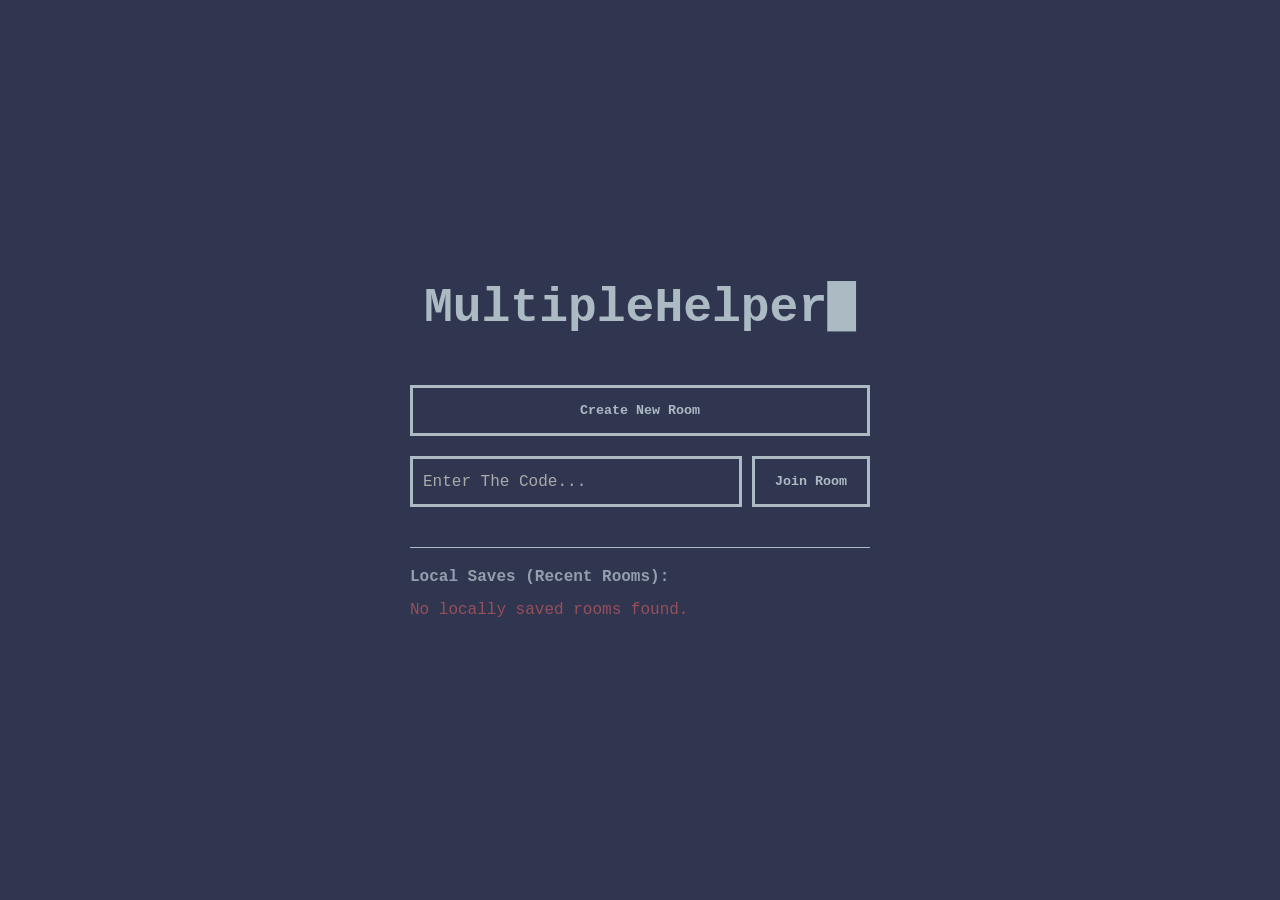
==== frontend/editor.html @ 87916081 "Almost all of the frontend part is done, need to add the load file and save file option, among other" ====
<!DOCTYPE html>
<html>
<head>
    <meta charset="UTF-8">
    <title> MultipleHelper - Editor</title>
    <link rel="stylesheet" href="css/style.css">
</head>
<body>
    <div class="editor-layout">
        <div class="workspace">
            <div class="panel left-panel">
                <textarea id="editorInput" placeholder="Lorem ipsum dummy text..."></textarea>
            </div>
            <div class="panel right-panel">
                <div id="markdownOutput" class="markdown-content">
                    <p style="opacity: 0.5;">Markdown preview...</p>
                </div>
            </div>


        </div>
            <div class="taskbar">
                <div class="taskbar-group">
                    <button id="backBtn" class="btn taskbar-btn">Menu</button>
                </div>
                <div class="taskbar-group">
                    <input type="file" id="fileImport" style="display: none;" accept=".json,.txt">
                    <button id="importBtn" class="btn taskbar-btn">Import File</button>
                    <button id="saveBtn" class="btn taskbar-btn">Save File</button>
                </div>
            </div>

    </div>

    <script src="js/app.js"></script>
</body>
</html>
---- frontend/css/style.css ----
* {
    margin: 0;
    padding: 0;
    box-sizing: border-box;
}

body {
    background-color: #30364F;
    color: #ACBAC4;   /* Text font */
    font-family: 'Couri er New', Courier, monospace;
    height: 100vh;
    display: flex;
    justify-content: center;
    align-items: center;
    overflow: hidden;
}


/* Classes */

.menu-container {
    text-align: center; /* Aligns the text inside the box */
    width: 100%;        
    max-width: 500px;   /* Stop expading when are reached more than 500px */
    padding: 20px;      /* Pushes the text away from the edges */
    z-index: 10;        /* Assures that the container can be seen, as it will be the first container in the z axis */
}

.title {
    font-size: 3rem;    /* rem adapts the text to the user's browser font size */   
    margin-bottom: 50px;
                        /* Creates an invisible 50px block directly below the title. This ensures that the following item won't be right next to the bottom of the letters */
}


.cursor::after {
    content: '█'; /* Can be changed with | */
    animation: blink 1s step-end infinite;
}
@keyframes blink {
    0% { opacity: 1; }
    50% { opacity: 0; }
}



.actions {
    display: flex;
    flex-direction: column;
    gap: 20px;      /* Gap creates an empty space between all the flex items (the childs). */
}


.join-section {
    display: flex;
    gap: 10px;
}


.input-box {
    flex: 1;        /* Let all the flexible items be the same length, regardless of its content (https://www.w3schools.com/cssref/css3_pr_flex.php) */
    background-color: transparent;
    border: 3px solid #ACBAC4;
    color: #ACBAC4;
    padding: 10px;
    font-family: inherit;
    font-size: 1rem;
    outline: none;
}


.input-box::placeholder {
    color: #AAAAAA;
}



.btn {
    background-color: transparent;
    color: #ACBAC4;
    border: 3px solid #ACBAC4;
    padding: 15px 20px;     /* 15px is for the vertical axis, and 20px is for the horizontal axis*/
    font-size: 1.2 rem;
    font-family: inherit;
    font-weight: bold;
    cursor: pointer;
}

.btn:hover {
    background-color: #2d3556;
    color: #0b0b2a;
}




.history-section {
    margin-top: 40px;
    text-align: left; 
    border-top: 1px solid #ACBAC4;
    padding-top: 20px;
}





.localSaves {
    font-size: 1rem;
    margin-bottom: 15px;
    opacity: 0.8;
}


.history-section a {
    color: #F0F0DB;
    text-decoration: none;
    display: block; /* The whole row becomes clickable, not just the text */
    margin-bottom: 10px;
}

.history-section a:hover{
    text-decoration: underline;
}








/* --- EDITOR --- */

.editor-layout {
    display: flex;
    flex-direction: column;
    height: 100vh;
    width: 100vw;
}

.workspace {
    display: flex;
    flex: 1;
    width: 100%;
}

.panel {
    flex: 1;    /* So the 2 panels will take 50% of the screen */
    display: flex;
    flex-direction: column;
    padding: 20px;
}

.right-panel {
    border-left: 2px solid #ACBAC4;
}


#editorInput {
    flex: 1;
    background-color: transparent;
    color: #ACBAC4;
    border: none;
    outline: none;
    font-family: inherit;
    font-size: 1.1rem;
    resize: none;
    line-height: 1.5;   /* The space between lines. */
}

#editorInput::placeholder {
    color: #AAAAAA;
}

.markdown-content {
    flex: 1;
    overflow-y: auto;   /* Allows scrolling if the markdown gets too long */
    color: #F0F0DB;
}


.taskbar {
    height: 70px;
    border-top: 3px solid #ACBAC4;
    display: flex;
    align-items: center;
    justify-content: space-between;
                        /* Pushes the groups to the left and right edges */
    padding: 0 20px;
    background-color: #2d3556;
}

.taskbar-group {
    display: flex;
    gap: 15px;
}


/* Overrides the standard .btn for the taskbar */
.taskbar-btn {
    padding: 10px 15px;
    font-size: 1rem;
    border-width: 2px;
}
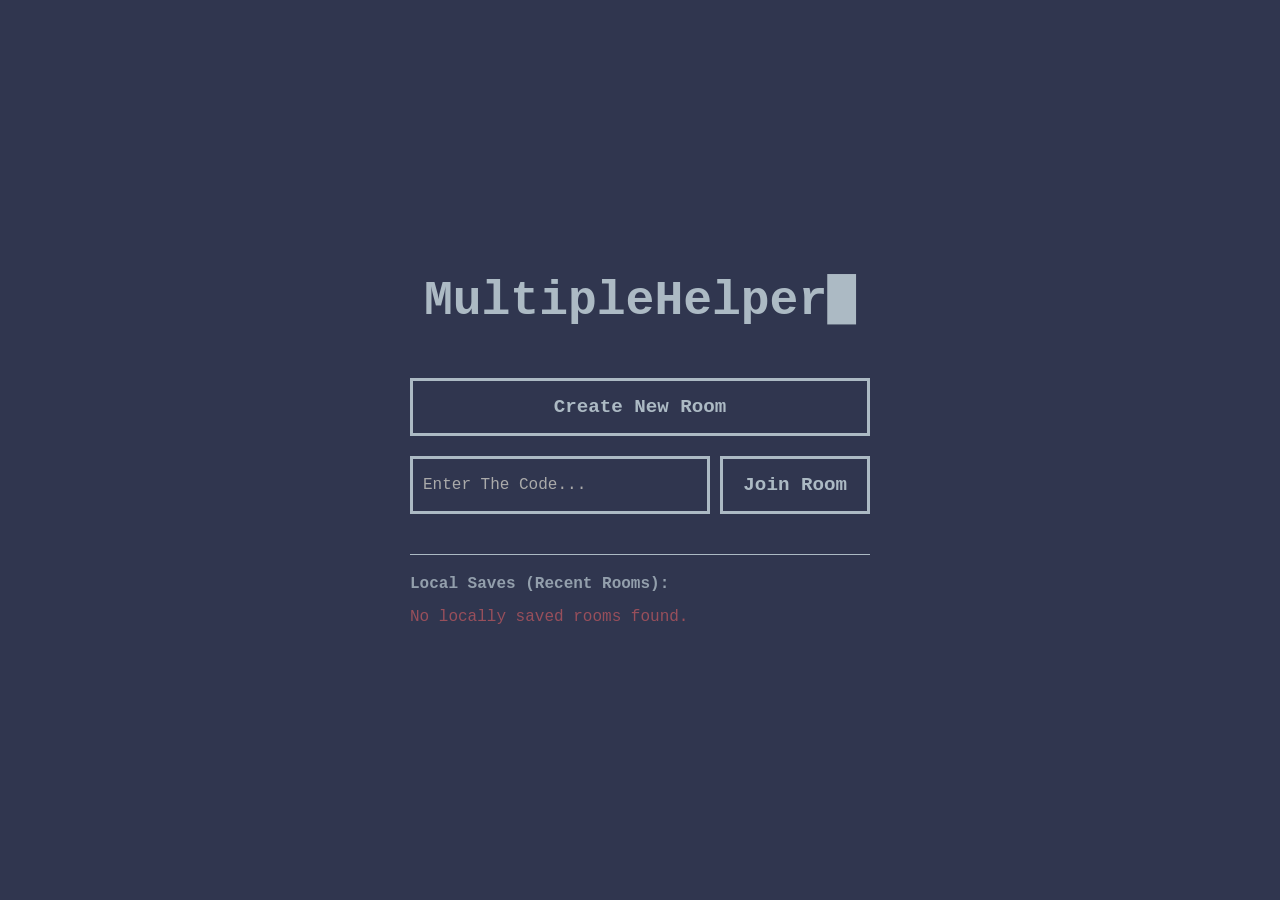
==== commit ccc72945: "Separated the editor.js file into multiple ones and changed the code style into Global Namespace Pat" ====
--- a/frontend/editor.html
+++ b/frontend/editor.html
@@ -3,13 +3,23 @@
 <head>
     <meta charset="UTF-8">
     <title> MultipleHelper - Editor</title>
-    <link rel="stylesheet" href="css/style.css">
+    
+    
+    <link rel="stylesheet" href="lib/codemirror.min.css">    
+    <link rel="stylesheet" href="css/shared_style.css">
+    <link rel="stylesheet" href="css/editor.css">
 </head>
 <body>
     <div class="editor-layout">
         <div class="workspace">
             <div class="panel left-panel">
-                <textarea id="editorInput" placeholder="Lorem ipsum dummy text..."></textarea>
+                <!-- <textarea id="editorInput" placeholder="Lorem ipsum dummy text..."></textarea> -->
+            
+                <div id="editorContainer">
+                    <div id="editorInput" style="flex: 1;">  </div>
+                </div>
+                
+            
             </div>
             <div class="panel right-panel">
                 <div id="markdownOutput" class="markdown-content">
@@ -32,6 +42,15 @@
 
     </div>
 
-    <script src="js/app.js"></script>
+    
+    <script src="lib/codemirror.min.js" defer></script>
+    <script src="lib/marked.min.js" defer></script>
+    
+
+    <script src="js/app.js" defer></script>
+    <script src="js/utils.js" defer></script>
+    <script src="js/network_editor.js" defer></script>
+    <script src="js/UI_editor.js" defer></script>
+    <script src="js/main_editor.js" defer></script>
 </body>
 </html>
--- a/frontend/lib/codemirror.min.css
+++ b/frontend/lib/codemirror.min.css
@@ -0,0 +1 @@
+.CodeMirror{font-family:monospace;height:300px;color:#000;direction:ltr}.CodeMirror-lines{padding:4px 0}.CodeMirror pre.CodeMirror-line,.CodeMirror pre.CodeMirror-line-like{padding:0 4px}.CodeMirror-gutter-filler,.CodeMirror-scrollbar-filler{background-color:#fff}.CodeMirror-gutters{border-right:1px solid #ddd;background-color:#f7f7f7;white-space:nowrap}.CodeMirror-linenumber{padding:0 3px 0 5px;min-width:20px;text-align:right;color:#999;white-space:nowrap}.CodeMirror-guttermarker{color:#000}.CodeMirror-guttermarker-subtle{color:#999}.CodeMirror-cursor{border-left:1px solid #000;border-right:none;width:0}.CodeMirror div.CodeMirror-secondarycursor{border-left:1px solid silver}.cm-fat-cursor .CodeMirror-cursor{width:auto;border:0!important;background:#7e7}.cm-fat-cursor div.CodeMirror-cursors{z-index:1}.cm-fat-cursor .CodeMirror-line::selection,.cm-fat-cursor .CodeMirror-line>span::selection,.cm-fat-cursor .CodeMirror-line>span>span::selection{background:0 0}.cm-fat-cursor .CodeMirror-line::-moz-selection,.cm-fat-cursor .CodeMirror-line>span::-moz-selection,.cm-fat-cursor .CodeMirror-line>span>span::-moz-selection{background:0 0}.cm-fat-cursor{caret-color:transparent}@-moz-keyframes blink{50%{background-color:transparent}}@-webkit-keyframes blink{50%{background-color:transparent}}@keyframes blink{50%{background-color:transparent}}.cm-tab{display:inline-block;text-decoration:inherit}.CodeMirror-rulers{position:absolute;left:0;right:0;top:-50px;bottom:0;overflow:hidden}.CodeMirror-ruler{border-left:1px solid #ccc;top:0;bottom:0;position:absolute}.cm-s-default .cm-header{color:#00f}.cm-s-default .cm-quote{color:#090}.cm-negative{color:#d44}.cm-positive{color:#292}.cm-header,.cm-strong{font-weight:700}.cm-em{font-style:italic}.cm-link{text-decoration:underline}.cm-strikethrough{text-decoration:line-through}.cm-s-default .cm-keyword{color:#708}.cm-s-default .cm-atom{color:#219}.cm-s-default .cm-number{color:#164}.cm-s-default .cm-def{color:#00f}.cm-s-default .cm-variable-2{color:#05a}.cm-s-default .cm-type,.cm-s-default .cm-variable-3{color:#085}.cm-s-default .cm-comment{color:#a50}.cm-s-default .cm-string{color:#a11}.cm-s-default .cm-string-2{color:#f50}.cm-s-default .cm-meta{color:#555}.cm-s-default .cm-qualifier{color:#555}.cm-s-default .cm-builtin{color:#30a}.cm-s-default .cm-bracket{color:#997}.cm-s-default .cm-tag{color:#170}.cm-s-default .cm-attribute{color:#00c}.cm-s-default .cm-hr{color:#999}.cm-s-default .cm-link{color:#00c}.cm-s-default .cm-error{color:red}.cm-invalidchar{color:red}.CodeMirror-composing{border-bottom:2px solid}div.CodeMirror span.CodeMirror-matchingbracket{color:#0b0}div.CodeMirror span.CodeMirror-nonmatchingbracket{color:#a22}.CodeMirror-matchingtag{background:rgba(255,150,0,.3)}.CodeMirror-activeline-background{background:#e8f2ff}.CodeMirror{position:relative;overflow:hidden;background:#fff}.CodeMirror-scroll{overflow:scroll!important;margin-bottom:-50px;margin-right:-50px;padding-bottom:50px;height:100%;outline:0;position:relative;z-index:0}.CodeMirror-sizer{position:relative;border-right:50px solid transparent}.CodeMirror-gutter-filler,.CodeMirror-hscrollbar,.CodeMirror-scrollbar-filler,.CodeMirror-vscrollbar{position:absolute;z-index:6;display:none;outline:0}.CodeMirror-vscrollbar{right:0;top:0;overflow-x:hidden;overflow-y:scroll}.CodeMirror-hscrollbar{bottom:0;left:0;overflow-y:hidden;overflow-x:scroll}.CodeMirror-scrollbar-filler{right:0;bottom:0}.CodeMirror-gutter-filler{left:0;bottom:0}.CodeMirror-gutters{position:absolute;left:0;top:0;min-height:100%;z-index:3}.CodeMirror-gutter{white-space:normal;height:100%;display:inline-block;vertical-align:top;margin-bottom:-50px}.CodeMirror-gutter-wrapper{position:absolute;z-index:4;background:0 0!important;border:none!important}.CodeMirror-gutter-background{position:absolute;top:0;bottom:0;z-index:4}.CodeMirror-gutter-elt{position:absolute;cursor:default;z-index:4}.CodeMirror-gutter-wrapper ::selection{background-color:transparent}.CodeMirror-gutter-wrapper ::-moz-selection{background-color:transparent}.CodeMirror-lines{cursor:text;min-height:1px}.CodeMirror pre.CodeMirror-line,.CodeMirror pre.CodeMirror-line-like{-moz-border-radius:0;-webkit-border-radius:0;border-radius:0;border-width:0;background:0 0;font-family:inherit;font-size:inherit;margin:0;white-space:pre;word-wrap:normal;line-height:inherit;color:inherit;z-index:2;position:relative;overflow:visible;-webkit-tap-highlight-color:transparent;-webkit-font-variant-ligatures:contextual;font-variant-ligatures:contextual}.CodeMirror-wrap pre.CodeMirror-line,.CodeMirror-wrap pre.CodeMirror-line-like{word-wrap:break-word;white-space:pre-wrap;word-break:normal}.CodeMirror-linebackground{position:absolute;left:0;right:0;top:0;bottom:0;z-index:0}.CodeMirror-linewidget{position:relative;z-index:2;padding:.1px}.CodeMirror-rtl pre{direction:rtl}.CodeMirror-code{outline:0}.CodeMirror-gutter,.CodeMirror-gutters,.CodeMirror-linenumber,.CodeMirror-scroll,.CodeMirror-sizer{-moz-box-sizing:content-box;box-sizing:content-box}.CodeMirror-measure{position:absolute;width:100%;height:0;overflow:hidden;visibility:hidden}.CodeMirror-cursor{position:absolute;pointer-events:none}.CodeMirror-measure pre{position:static}div.CodeMirror-cursors{visibility:hidden;position:relative;z-index:3}div.CodeMirror-dragcursors{visibility:visible}.CodeMirror-focused div.CodeMirror-cursors{visibility:visible}.CodeMirror-selected{background:#d9d9d9}.CodeMirror-focused .CodeMirror-selected{background:#d7d4f0}.CodeMirror-crosshair{cursor:crosshair}.CodeMirror-line::selection,.CodeMirror-line>span::selection,.CodeMirror-line>span>span::selection{background:#d7d4f0}.CodeMirror-line::-moz-selection,.CodeMirror-line>span::-moz-selection,.CodeMirror-line>span>span::-moz-selection{background:#d7d4f0}.cm-searching{background-color:#ffa;background-color:rgba(255,255,0,.4)}.cm-force-border{padding-right:.1px}@media print{.CodeMirror div.CodeMirror-cursors{visibility:hidden}}.cm-tab-wrap-hack:after{content:''}span.CodeMirror-selectedtext{background:0 0}
--- a/frontend/css/shared_style.css
+++ b/frontend/css/shared_style.css
@@ -0,0 +1,33 @@
+* {
+    margin: 0;
+    padding: 0;
+    box-sizing: border-box;
+}
+
+body {
+    background-color: #30364F;
+    color: #ACBAC4;   /* Text font */
+    font-family: 'Courier New', Courier, monospace;
+    height: 100vh;
+    display: flex;
+    justify-content: center;
+    align-items: center;
+    overflow: hidden;
+}
+
+
+.btn {
+    background-color: transparent;
+    color: #ACBAC4;
+    border: 3px solid #ACBAC4;
+    padding: 15px 20px;
+    font-size: 1.2rem; /* Fixed the space between 1.2 and rem */
+    font-family: inherit;
+    font-weight: bold;
+    cursor: pointer;
+}
+
+.btn:hover {
+    background-color: #2d3556;
+    color: #0b0b2a;
+}
--- a/frontend/css/editor.css
+++ b/frontend/css/editor.css
@@ -0,0 +1,132 @@
+
+/* Overall Layout Aspect */
+
+.editor-layout {
+    display: flex;
+    flex-direction: column;
+    height: 100vh;
+    width: 100vw;
+}
+
+.workspace {
+    display: flex;
+    flex: 1;
+    width: 100%;
+}
+
+.panel {
+    flex: 1;    /* So the 2 panels will take 50% of the screen */
+    display: flex;
+    flex-direction: column;
+    padding: 20px;
+}
+
+.right-panel {
+    border-left: 2px solid #ACBAC4;
+}
+
+
+#editorContainer {
+    display: flex;
+    height: 100%;
+    flex-direction: column;
+}
+
+#editorInput {
+    flex: 1;
+    background-color: transparent;
+    color: #ACBAC4;
+    border: none;
+    outline: none;
+    font-family: inherit;
+    font-size: 1.1rem;
+    resize: none;
+    line-height: 1.5;   /* The space between lines. */
+}
+
+#editorInput::placeholder {
+    color: #AAAAAA;
+}
+
+.markdown-content {
+    flex: 1;
+    overflow-y: auto;   /* Allows scrolling if the markdown gets too long */
+    color: #F0F0DB;
+
+    word-wrap: break-word;
+    overflow-wrap: break-word;
+    word-break: break-all;
+}
+
+
+
+
+
+
+
+
+
+
+
+/* Taskbar */
+
+.taskbar {
+    height: 70px;
+    border-top: 3px solid #ACBAC4;
+    display: flex;
+    align-items: center;
+    justify-content: space-between;
+                        /* Pushes the groups to the left and right edges */
+    padding: 0 20px;
+    background-color: #2d3556;
+}
+
+.taskbar-group {
+    display: flex;
+    gap: 15px;
+}
+
+.taskbar-btn {
+    /* Overrides the standard .btn for the taskbar */
+    padding: 10px 15px;
+    font-size: 1rem;
+    border-width: 2px;
+}
+
+
+
+
+
+
+
+/* CodeMirror overrides */
+.CodeMirror {
+    flex: 1;
+    height: auto;
+    background-color: transparent !important;
+    color: #ACBAC4 !important;
+    font-family: 'Courier New', Courier, monospace !important;
+    font-size: 1.1rem;
+}
+
+.CodeMirror * { /* Inherit everything from the parent, that being the body */
+    font-family: inherit !important; 
+    color: inherit !important;
+}
+
+.CodeMirror-wrap pre.CodeMirror-line,
+.CodeMirror-wrap pre.CodeMirror-line-like {
+    word-break: break-all !important;
+    overflow-wrap: break-all !important;
+    white-space: pre-wrap !important;
+}
+
+
+.CodeMirror-cursor {
+    border-left: 2px solid #ACBAC4 !important;
+}
+
+.CodeMirror-scroll{
+    border: none;
+    outline: none;
+}
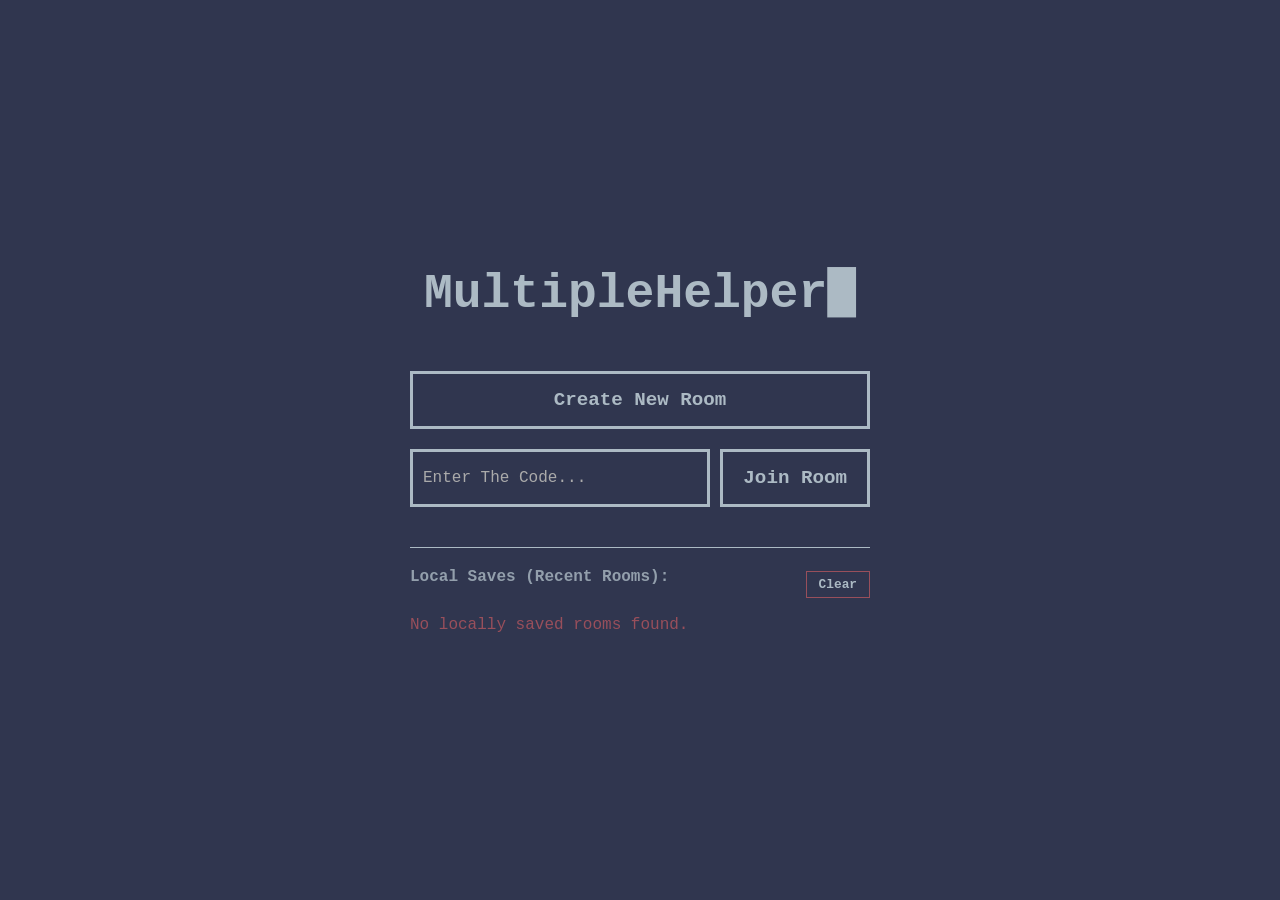
==== commit 4abd38b2: "Started to implement the save as .md and .pdf buttons, still a problem on the .pdf part with the non" ====
--- a/frontend/editor.html
+++ b/frontend/editor.html
@@ -13,8 +13,6 @@
     <div class="editor-layout">
         <div class="workspace">
             <div class="panel left-panel">
-                <!-- <textarea id="editorInput" placeholder="Lorem ipsum dummy text..."></textarea> -->
-            
                 <div id="editorContainer">
                     <div id="editorInput" style="flex: 1;">  </div>
                 </div>
@@ -32,11 +30,22 @@
             <div class="taskbar">
                 <div class="taskbar-group">
                     <button id="backBtn" class="btn taskbar-btn">Menu</button>
+                    
+                    <div class="roster-container">
+                        <button id="rosterBtn" class="btn taskbar-btn"> Users </button>
+                        <div id="rosterList" class="roster-dropdown hidden"><!-- All the joining users will be inserted here --></div>
+                    </div>
+
+                    <div id="roomNameDisplay" class="room-display"></div>
                 </div>
+                
+
                 <div class="taskbar-group">
                     <input type="file" id="fileImport" style="display: none;" accept=".json,.txt">
-                    <button id="importBtn" class="btn taskbar-btn">Import File</button>
-                    <button id="saveBtn" class="btn taskbar-btn">Save File</button>
+                    <button id="importBtn" class="btn taskbar-btn">Import Conf File</button>
+                    <button id="saveBtn" class="btn taskbar-btn">Save Conf File</button>
+                    <button id="saveMdBtn" class="btn taskbar-btn">Save .md</button>
+                    <button id="savePdfBtn" class="btn taskbar-btn">Save .pdf</button>
                 </div>
             </div>
 
--- a/frontend/css/shared_style.css
+++ b/frontend/css/shared_style.css
@@ -30,4 +30,6 @@
 .btn:hover {
     background-color: #2d3556;
     color: #0b0b2a;
-}+}
+
+
--- a/frontend/css/editor.css
+++ b/frontend/css/editor.css
@@ -6,11 +6,15 @@
     flex-direction: column;
     height: 100vh;
     width: 100vw;
+    overflow: hidden;   /* Prevents the main browser window from getting a scrollbar */
 }
 
 .workspace {
     display: flex;
     flex: 1;
+    flex-direction: row;
+    min-height: 0;
+    overflow: hidden;
     width: 100%;
 }
 
@@ -19,6 +23,9 @@
     display: flex;
     flex-direction: column;
     padding: 20px;
+
+    min-height: 0;
+    overflow: hidden;
 }
 
 .right-panel {
@@ -30,10 +37,19 @@
     display: flex;
     height: 100%;
     flex-direction: column;
+
+    min-height: 0;
+    overflow: hidden;
 }
 
 #editorInput {
     flex: 1;
+    width: 100%;
+    height: 100%;
+    min-height: 0;
+    overflow: hidden;
+ 
+ 
     background-color: transparent;
     color: #ACBAC4;
     border: none;
@@ -65,12 +81,25 @@
 
 
 
+#markdownOutput {
+    flex: 1;
+    overflow-y: auto;
+    min-height: 0;
+    padding: 10px;
+    color: #F0F0DB;
+
+    word-wrap: break-word;
+    overflow-wrap: break-word;
+    word-break: break-all;
+}
 
 
 
 /* Taskbar */
 
 .taskbar {
+    flex-shrink: 0;
+
     height: 70px;
     border-top: 3px solid #ACBAC4;
     display: flex;
@@ -84,7 +113,9 @@
 .taskbar-group {
     display: flex;
     gap: 15px;
-}
+    align-items: center;
+}
+
 
 .taskbar-btn {
     /* Overrides the standard .btn for the taskbar */
@@ -99,10 +130,126 @@
 
 
 
+/* Roster Drop-up */
+
+.roster-container {
+    position: relative;
+    display: flex;
+    align-items: center;
+}
+
+.roster-dropdown {
+    position: absolute;
+    bottom: 100%;
+    left: 50%;
+    transform: translateX(-50%);
+
+    /* The gap between the button and the menu */
+    margin-bottom: 15px;
+
+    background-color: #2d3556;
+    border: 2px solid #ACBAC4;
+    padding: 10px;
+    width: max-content;
+    min-width: 150px;
+
+    display: flex;
+    flex-direction: column;
+    gap: 8px;
+    z-index: 100;
+
+}
+
+
+/* The effect will take place if both of the tags apply to an element */
+.roster-dropdown.hidden {
+    display: none;
+}
+
+.roster-user {
+    display: flex;
+    align-items: center;
+    gap: 10px;
+    color: #F0F0DB;
+    font-size: 0.9rem;
+}
+
+.user-color-dot {
+    width: 12px;
+    height: 12px;
+    /* border-radius: 50%; */
+}
+
+
+
+
+.room-display {
+    color: #ACBAC4;
+    font-size: 1rem;
+    font-family:'Courier New', Courier, monospace;
+    font-weight: bold;
+    letter-spacing: 1px;
+
+    white-space: nowrap;    /* No wrapping to a second line */
+    overflow: hidden;       /* Hides the text that comes out of the box */
+    text-overflow: ellipsis;/* Adds "..." if the text gets cut off */
+
+    display: flex;
+    align-items: center;
+
+    padding: 5px 20px;
+    border-left: 2px solid #ACBAC4;
+    border-right: 2px solid #ACBAC4;
+    text-align: center;
+}
+
+
+
+
+
+
+/* For printing of the markdown */
+
+
+@media print {
+    .left-panel, .taskbar, .room-display {
+        display: none !important;
+    }
+    ::-webkit-scrollbar{
+        display: none !important;
+    }
+    
+    body, html, .editor-layout, .workspace, .panel, #markdownOutput {
+        background-color: white !important;
+        background: white !important;
+        border: none !important;
+    }
+
+    #markdownOutput {
+        color: black !important;
+        padding: 0 !important;
+    }
+
+    body, html, .editor-layout, .workspace, .panel, #markdownOutput {
+        height: auto !important;
+        min-height: auto !important;
+        overflow: visible !important;
+        display: block !important;
+    }
+
+}
+
+
+
+
+
 /* CodeMirror overrides */
 .CodeMirror {
-    flex: 1;
-    height: auto;
+    width: 100%;
+    height: 100% !important;
+    flex: 1;
+    min-height: 0;  /* Prevents the flexbox from expanding a lot more */
+    
     background-color: transparent !important;
     color: #ACBAC4 !important;
     font-family: 'Courier New', Courier, monospace !important;
@@ -129,4 +276,13 @@
 .CodeMirror-scroll{
     border: none;
     outline: none;
-}
+
+    height: 100% !important;
+
+    overflow-y: auto !important;
+    overflow-x: hidden !important;
+}
+
+
+
+
